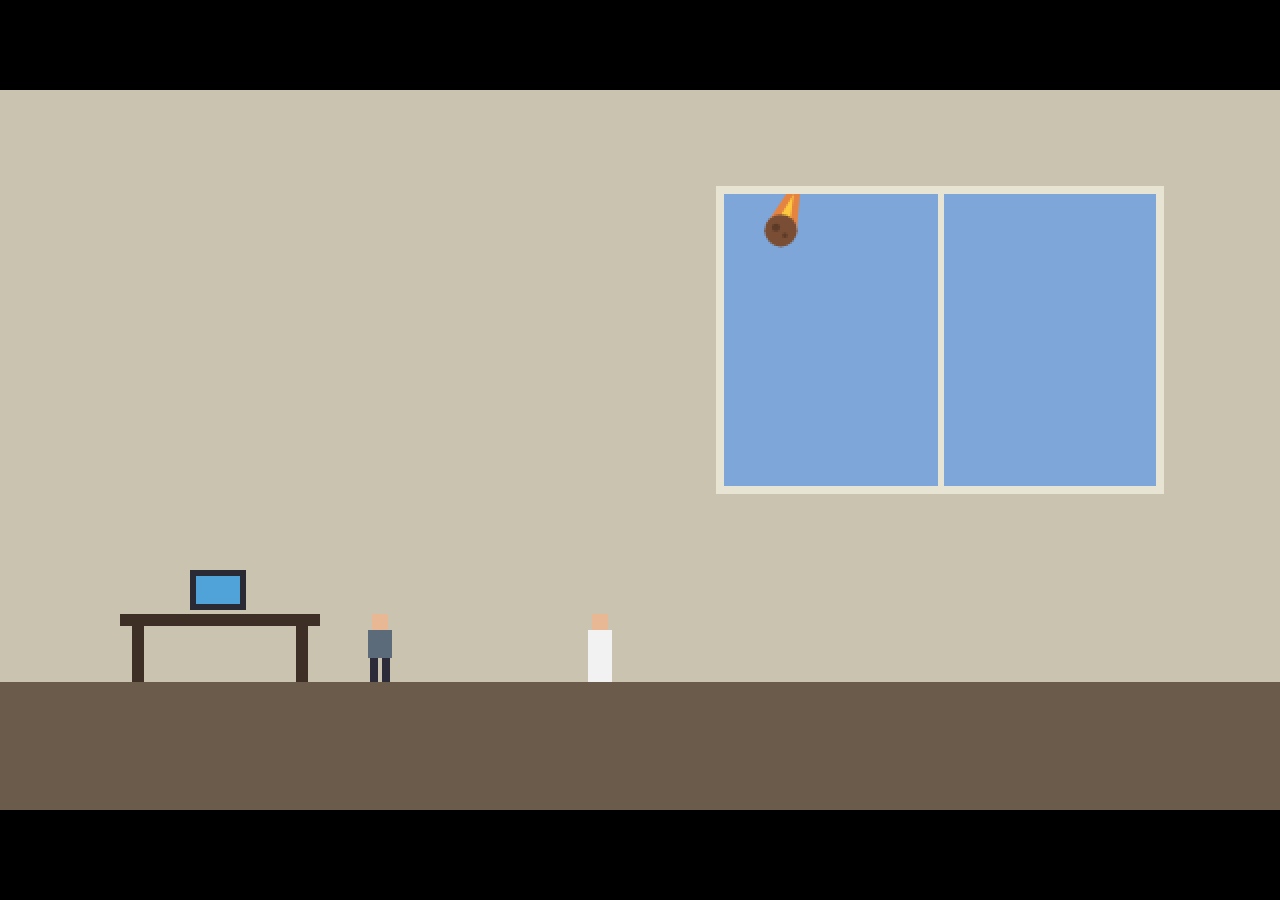
==== index.html @ 5e6ca863 "Initial commit: office / meteor / free-mode game skeleton with art/ placeholder fallback" ====
<!doctype html>
<html lang="en">
<head>
  <meta charset="utf-8">
  <meta name="viewport" content="width=device-width, initial-scale=1">
  <title>I'M JUST A LITTLE GUY!!!!</title>
  <link rel="stylesheet" href="style.css">
</head>
<body>
  <canvas id="c" width="640" height="360"></canvas>

  <script src="js/art.js"></script>
  <script src="js/tween.js"></script>
  <script src="js/world.js"></script>
  <script src="js/player.js"></script>
  <script src="js/dialogue.js"></script>
  <script src="js/render.js"></script>
  <script src="js/intro.js"></script>
  <script src="js/main.js"></script>
</body>
</html>
---- style.css ----
html, body {
  margin: 0;
  height: 100%;
  background: #000;
  overflow: hidden;
}

body {
  display: flex;
  align-items: center;
  justify-content: center;
}

canvas {
  width: min(100vw, calc(100vh * 16 / 9));
  height: auto;
  aspect-ratio: 16 / 9;
  image-rendering: pixelated;
  cursor: crosshair;
}
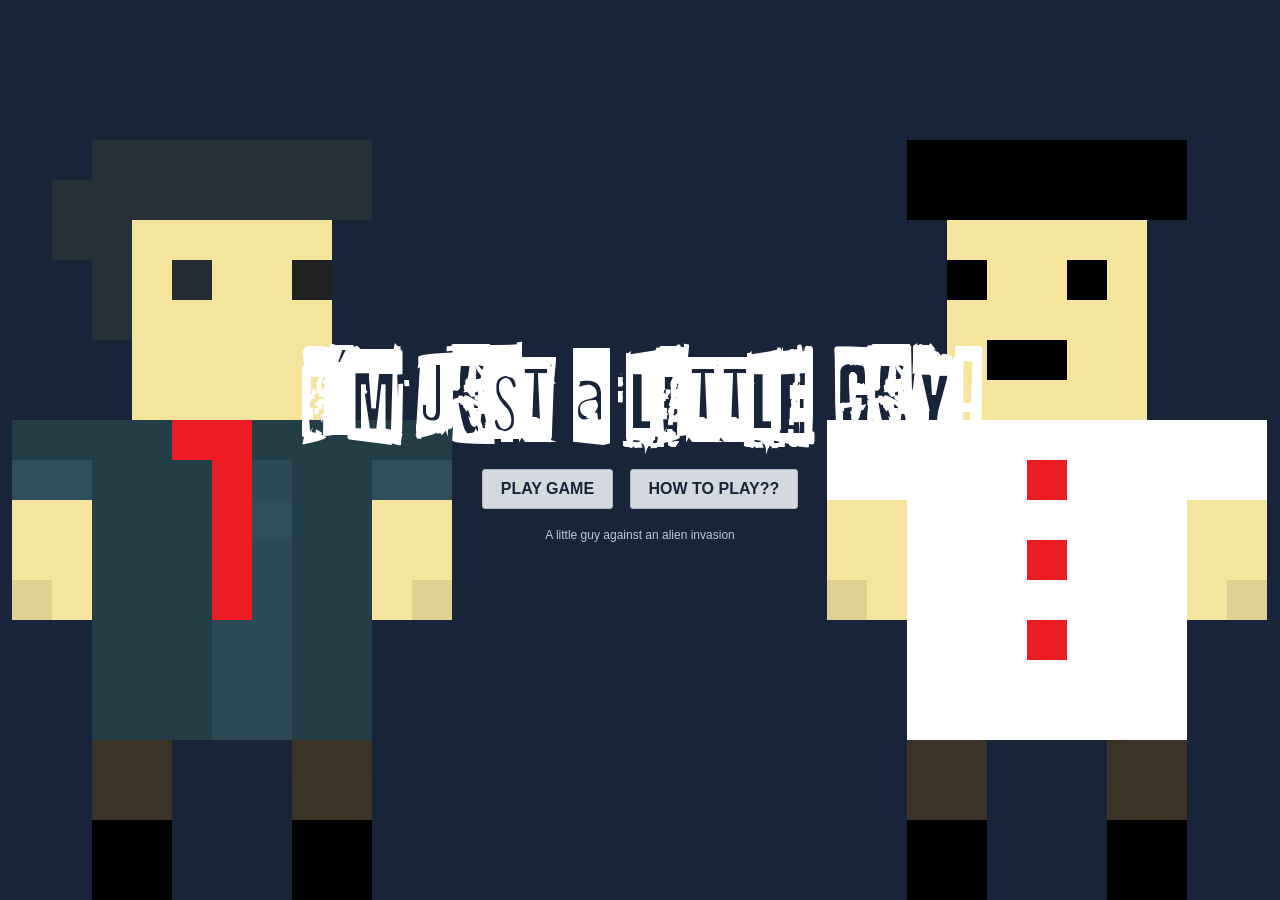
==== commit bff75425: "Added a bunch more powers an acctual home page and some better fonts and final changes" ====
--- a/index.html
+++ b/index.html
@@ -9,6 +9,50 @@
 <body>
   <canvas id="c" width="640" height="360"></canvas>
 
+  <!-- Home Screen -->
+  <div id="home-screen">
+    <div id="home-content">
+      <img class="menu-side-hero" src="art/player_small.png" alt="">
+      <img class="menu-side-doc" src="art/doc.png" alt="">
+      <div id="title">I'M JUST A LITTLE GUY!</div>
+      <button id="play-btn">PLAY GAME</button>
+      <button id="controls-btn">HOW TO PLAY??</button>
+      <p id="subtitle">A little guy against an alien invasion</p>
+    </div>
+  </div>
+
+  <!-- Controls Modal -->
+  <div id="controls-modal" style="display:none;">
+    <div class="controls-panel">
+      <header class="controls-header">
+        <div>
+          <p class="controls-kicker">UMM, HELP</p>
+          <h2>How do I play?</h2>
+        </div>
+        <button id="close-controls-btn" aria-label="Close controls">BACK</button>
+      </header>
+      <div class="controls-grid">
+        <section>
+          <h3>Moving n stuff</h3>
+          <p><kbd>W A S D</kbd> or <kbd>ARROWS</kbd> <span>Fly around. Try not to bonk things.</span></p>
+          <p><kbd>SHIFT</kbd> <span>Go zoom. Boom happens when you start or turn.</span></p>
+          <p><kbd>ENTER</kbd> <span>Make the talking stop / continue</span></p>
+        </section>
+        <section>
+          <h3>Press a number then click</h3>
+          <p><kbd>1</kbd> <b>Laser</b> <span>Zap the aliens n buildings.</span></p>
+          <p><kbd>2</kbd> <b>Heal</b> <span>Fix a building with the green ray.</span></p>
+          <p><kbd>3</kbd> <b>Backup</b> <span>Helicopter friends. 30 sec cooldown.</span></p>
+          <p><kbd>4</kbd> <b>Shield</b> <span>No damage for a bit. 14 sec cooldown.</span></p>
+          <p><kbd>5</kbd> <b>EMP</b> <span>Nearby UFO's fall down n freeze. Wait 30 sec.</span></p>
+          <p><kbd>CLICK</kbd> or <kbd>SPACE</kbd> <span>Use the thing you picked. I think.</span></p>
+        </section>
+      </div>
+      <p class="controls-footer">Save the city. Dont let the little guy get bonked.</p>
+    </div>
+  </div>
+
+  <script src="js/audio.js"></script>
   <script src="js/art.js"></script>
   <script src="js/tween.js"></script>
   <script src="js/world.js"></script>
--- a/style.css
+++ b/style.css
@@ -1,3 +1,21 @@
+@font-face {
+  font-family: "GodOfWar";
+  src: url("fonts/GODOFWAR.TTF") format("truetype");
+  font-display: swap;
+}
+
+@font-face {
+  font-family: "Brozier";
+  src: url("fonts/Brozier.ttf") format("truetype");
+  font-display: swap;
+}
+
+@font-face {
+  font-family: "HitMePunk";
+  src: url("fonts/Hit me, punk! 01.ttf") format("truetype");
+  font-display: swap;
+}
+
 html, body {
   margin: 0;
   height: 100%;
@@ -19,3 +37,217 @@
   cursor: crosshair;
 }
 
+/* Home Screen */
+#home-screen {
+  position: fixed;
+  top: 0;
+  left: 0;
+  width: 100%;
+  height: 100vh;
+  background: #18243a;
+  display: flex;
+  align-items: center;
+  justify-content: center;
+  z-index: 10;
+}
+
+#home-content {
+  position: relative;
+  width: min(900px, calc(100vw - 32px));
+  padding: 12px 18px;
+  font-family: "Trebuchet MS", Arial, sans-serif;
+  text-align: center;
+  color: #fff;
+  image-rendering: pixelated;
+}
+
+.menu-side-hero,
+.menu-side-doc {
+  position: fixed;
+  z-index: 11;
+  bottom: 0;
+  height: clamp(320px, 92vh, 800px);
+  width: auto;
+  image-rendering: pixelated;
+  object-fit: contain;
+  pointer-events: none;
+}
+
+.menu-side-hero { left: 1vw; }
+.menu-side-doc { right: 1vw; }
+
+#home-content > :not(.menu-side-hero):not(.menu-side-doc) {
+  position: relative;
+  z-index: 12;
+}
+
+#home-content #title {
+  font-size: clamp(3rem, 10vw, 6rem);
+  font-weight: 900;
+  letter-spacing: -1px;
+  margin: 0 0 8px;
+  color: #fff;
+  text-shadow: none;
+  font-family: "HitMePunk", Impact, sans-serif;
+  white-space: nowrap;
+  transform: scaleX(0.85);
+}
+
+#home-content button {
+  padding: 10px 18px;
+  font-size: 1em;
+  border: 1px solid #aeb9c9;
+  border-radius: 3px;
+  cursor: pointer;
+  margin: 4px 6px;
+  transition: background-color 0.12s;
+  font-family: inherit;
+  box-shadow: none;
+}
+
+#play-btn {
+  background: #d4d9e0;
+  color: #18243a;
+  font-weight: 600;
+}
+
+#play-btn:hover {
+  background: #eef0f3;
+}
+
+#controls-btn {
+  background: #d4d9e0;
+  color: #18243a;
+  font-weight: 600;
+}
+
+#controls-btn:hover {
+  background: #eef0f3;
+}
+
+#subtitle {
+  margin-top: 15px;
+  font-size: 0.9em;
+  color: #bdc8db;
+  font-size: 12px;
+  font-family: inherit;
+}
+
+/* Plain controls page */
+#controls-modal {
+  position: fixed;
+  top: 0;
+  left: 0;
+  width: 100%;
+  height: 100vh;
+  background: rgba(0, 0, 0, 0.9);
+  z-index: 1000;
+  display: flex;
+  justify-content: center;
+  align-items: center;
+  padding: 20px;
+  box-sizing: border-box;
+}
+
+.controls-panel {
+  width: min(520px, 100%);
+  max-height: 88vh;
+  overflow-y: auto;
+  padding: 18px;
+  box-sizing: border-box;
+  color: #111;
+  background: #f3f3f3;
+  font-family: Arial, sans-serif;
+}
+
+.controls-header {
+  display: flex;
+  justify-content: space-between;
+  align-items: center;
+  gap: 16px;
+  padding-bottom: 10px;
+  border-bottom: 1px solid #aaa;
+}
+
+.controls-kicker {
+  margin: 0 0 4px;
+  display: none;
+}
+
+.controls-header h2 {
+  margin: 0;
+  color: #111;
+  font: 25px "Brozier", Arial, sans-serif;
+}
+
+.controls-header button {
+  padding: 6px 10px;
+  color: #111;
+  background: #ddd;
+  border: 1px solid #888;
+  cursor: pointer;
+}
+
+.controls-grid {
+  display: block;
+  padding: 8px 0 0;
+}
+
+.controls-grid h3 {
+  margin: 0 0 10px;
+  color: #111;
+  font: 17px "Brozier", Arial, sans-serif;
+  text-transform: none;
+}
+
+.controls-status {
+  display: none;
+}
+
+.controls-status h3 {
+  display: none;
+}
+
+.controls-grid p {
+  display: flex;
+  flex-wrap: wrap;
+  align-items: baseline;
+  gap: 5px;
+  margin: 0;
+  padding: 5px 0;
+  font-size: 14px;
+  line-height: 1.35;
+}
+
+.controls-grid kbd {
+  padding: 0;
+  color: #111;
+  background: none;
+  border: 0;
+  font: bold 11px monospace;
+  white-space: nowrap;
+}
+
+.controls-grid b {
+  color: #111;
+  font-size: 12px;
+}
+
+.controls-grid span {
+  flex-basis: 100%;
+  color: #333;
+  padding-left: 3px;
+}
+
+.controls-footer {
+  margin: 10px 0 0;
+  padding-top: 8px;
+  border-top: 1px solid #aaa;
+  color: #333;
+  font-size: 12px;
+}
+
+@media (max-width: 600px) {
+  .controls-panel { padding: 18px; }
+}
+
